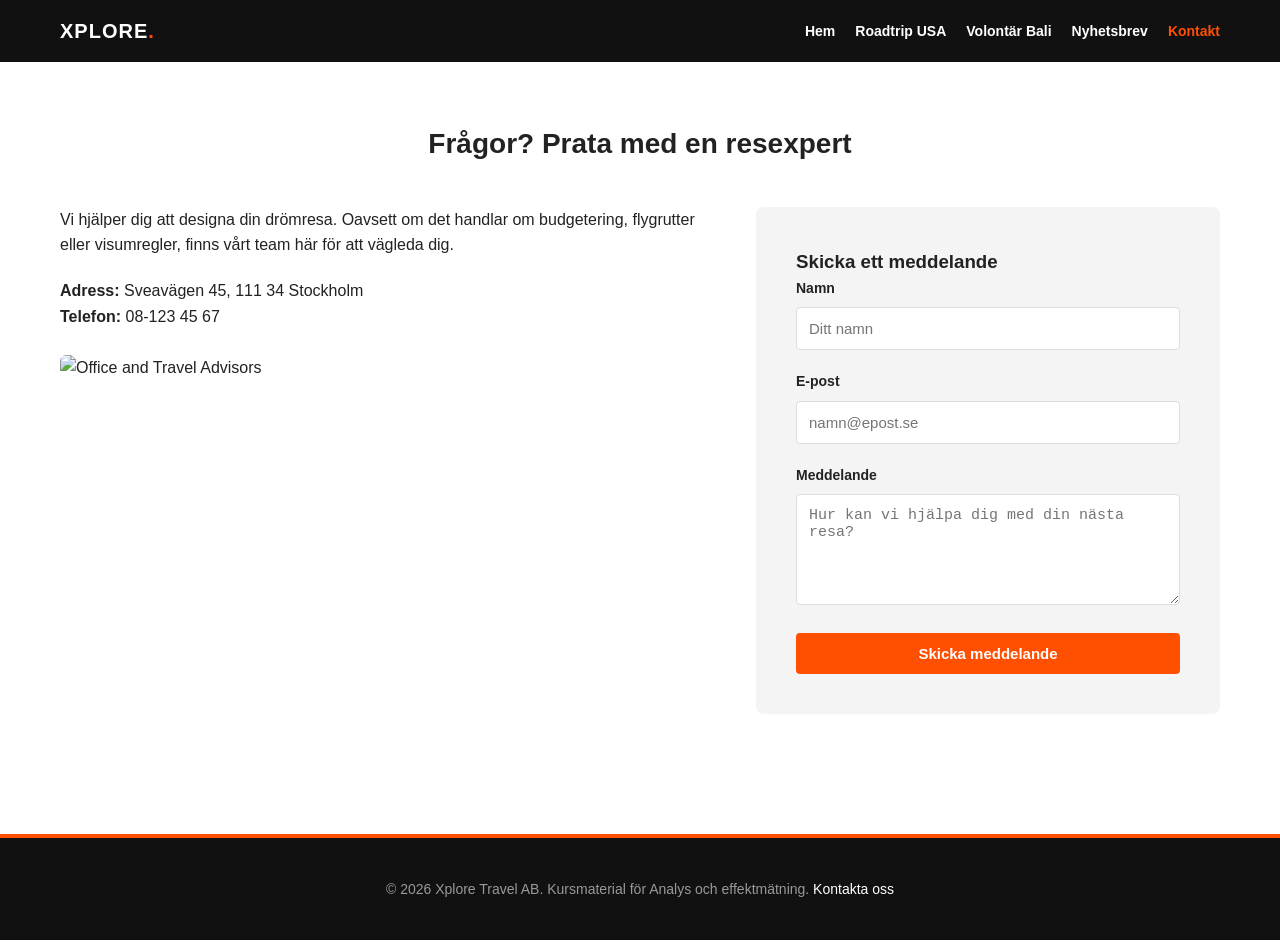
==== kontakt.html @ 1ef696c9 "Add files via upload" ====
<!DOCTYPE html>
<html lang="sv">
<head>
    <meta charset="UTF-8">
    <meta name="viewport" content="width=device-width, initial-scale=1.0">
    <title>Kontakta oss | Xplore Travel</title>
    <link rel="stylesheet" href="style.css">
</head>
<body>

    <header>
        <div class="nav-container">
            <div class="logo"><a href="index.html">XPLORE<span>.</span></a></div>
            <nav>
                <ul>
                    <li><a href="index.html">Hem</a></li>
                    <li><a href="produkt-1.html">Roadtrip USA</a></li>
                    <li><a href="produkt-2.html">Volontär Bali</a></li>
                    <li><a href="nyhetsbrev.html">Nyhetsbrev</a></li>
                    <li><a href="kontakt.html" class="active">Kontakt</a></li>
                </ul>
            </nav>
        </div>
    </header>

    <main class="container">
        <h1 class="section-title">Frågor? Prata med en resexpert</h1>
        
        <div class="product-grid">
            <div class="product-main">
                <p style="margin-bottom: 20px;">Vi hjälper dig att designa din drömresa. Oavsett om det handlar om budgetering, flygrutter eller visumregler, finns vårt team här för att vägleda dig.</p>
                <p><strong>Adress:</strong> Sveavägen 45, 111 34 Stockholm</p>
                <p><strong>Telefon:</strong> 08-123 45 67</p>
                <br>
                <img src="https://images.unsplash.com/photo-1493976040374-85c8e12f0c0e?auto=format&fit=crop&w=600&q=80" alt="Office and Travel Advisors" style="max-width: 100%; height: auto; border-radius: 6px;">
            </div>

            <div class="product-sidebar">
                <div class="form-container">
                    <h3>Skicka ett meddelande</h3>
                    <form action="thank-you.html" method="GET" id="contact-form">
                        <div class="form-group">
                            <label for="name">Namn</label>
                            <input type="text" id="name" name="name" class="form-control" required placeholder="Ditt namn">
                        </div>
                        <div class="form-group">
                            <label for="email">E-post</label>
                            <input type="email" id="email" name="email" class="form-control" required placeholder="namn@epost.se">
                        </div>
                        <div class="form-group">
                            <label for="message">Meddelande</label>
                            <textarea id="message" name="message" class="form-control" rows="5" required placeholder="Hur kan vi hjälpa dig med din nästa resa?"></textarea>
                        </div>
                        <button type="submit" class="btn" style="width: 100%;">Skicka meddelande</button>
                    </form>
                </div>
            </div>
        </div>
    </main>

    <footer>
        <p>&copy; 2026 Xplore Travel AB. Kursmaterial för Analys och effektmätning. <a href="kontakt.html">Kontakta oss</a></p>
    </footer>

    <script src="script.js"></script>
</body>
</html>
---- style.css ----
/* Global Styles & Variables */
:root {
    --primary: #111111;
    --accent: #ff4f00; /* Kilroy-inspired energetic orange */
    --accent-hover: #e04400;
    --bg-light: #f4f4f4;
    --text-dark: #222222;
    --text-light: #ffffff;
    --border-color: #dddddd;
    --font-sans: 'Arial', sans-serif;
}

* {
    box-sizing: border-box;
    margin: 0;
    padding: 0;
}

body {
    font-family: var(--font-sans);
    line-height: 1.6;
    color: var(--text-dark);
    background-color: #ffffff;
}

/* Navigation */
header {
    background-color: var(--primary);
    position: sticky;
    top: 0;
    z-index: 1000;
}

.nav-container {
    max-width: 1200px;
    margin: 0 auto;
    display: flex;
    justify-content: space-between;
    align-items: center;
    padding: 15px 20px;
}

.logo a {
    color: var(--text-light);
    font-size: 20px;
    font-weight: bold;
    text-decoration: none;
    letter-spacing: 1px;
}

.logo span {
    color: var(--accent);
}

nav ul {
    display: flex;
    list-style: none;
}

nav ul li {
    margin-left: 20px;
}

nav ul li a {
    color: var(--text-light);
    text-decoration: none;
    font-size: 14px;
    font-weight: 600;
    transition: color 0.3s;
}

nav ul li a:hover, nav ul li a.active {
    color: var(--accent);
}

/* Hero Section */
.hero {
    background: linear-gradient(rgba(0,0,0,0.4), rgba(0,0,0,0.4)), url('https://images.unsplash.com/photo-1507525428034-b723cf961d3e?auto=format&fit=crop&w=1920&q=80') no-repeat center center/cover;
    height: 60vh;
    display: flex;
    align-items: center;
    justify-content: center;
    text-align: center;
    color: var(--text-light);
    padding: 0 20px;
}

.hero-content h1 {
    font-size: 42px;
    margin-bottom: 15px;
    text-transform: uppercase;
}

.hero-content p {
    font-size: 18px;
    margin-bottom: 25px;
}

/* CTA Buttons */
.btn {
    display: inline-block;
    background-color: var(--accent);
    color: var(--text-light);
    padding: 12px 30px;
    text-decoration: none;
    font-weight: bold;
    border-radius: 4px;
    transition: background-color 0.3s, transform 0.2s;
    border: none;
    cursor: pointer;
    font-size: 15px;
}

.btn:hover {
    background-color: var(--accent-hover);
}

.btn-secondary {
    background-color: transparent;
    border: 2px solid var(--text-light);
    margin-left: 10px;
}

.btn-secondary:hover {
    background-color: var(--text-light);
    color: var(--primary);
}

/* Main Layout & Containers */
.container {
    max-width: 1200px;
    margin: 0 auto;
    padding: 60px 20px;
}

.section-title {
    text-align: center;
    font-size: 28px;
    margin-bottom: 40px;
    position: relative;
}

/* Product Cards Grid */
.grid {
    display: block;
}

.card {
    background: #ffffff;
    border: 1px solid var(--border-color);
    border-radius: 6px;
    overflow: hidden;
    margin-bottom: 30px;
    box-shadow: 0 2px 5px rgba(0,0,0,0.05);
}

.card-img {
    height: 250px;
    background-size: cover;
    background-position: center;
}

.card-content {
    padding: 25px;
}

.card-content h3 {
    margin-bottom: 10px;
    font-size: 22px;
}

.card-content p {
    margin-bottom: 20px;
    color: #555555;
}

/* Forms Styling */
.form-container {
    max-width: 600px;
    margin: 0 auto;
    background: var(--bg-light);
    padding: 40px;
    border-radius: 8px;
}

.form-group {
    margin-bottom: 20px;
}

.form-group label {
    display: block;
    margin-bottom: 8px;
    font-weight: bold;
    font-size: 14px;
}

.form-control {
    width: 100%;
    padding: 12px;
    border: 1px solid var(--border-color);
    border-radius: 4px;
    font-size: 15px;
}

.form-control:focus {
    outline: 2px solid var(--accent);
}

/* Product Pages Specific Layout */
.product-hero {
    height: 45vh;
    display: flex;
    align-items: center;
    color: var(--text-light);
    text-align: left;
    padding: 0 20px;
    background-size: cover;
    background-position: center;
}

.product-grid {
    display: block;
}

.product-desc {
    margin-bottom: 40px;
}

.product-desc h2 {
    margin-bottom: 15px;
}

.product-desc p {
    margin-bottom: 15px;
    font-size: 16px;
}

/* Thank You & Info Pages */
.text-center {
    text-align: center;
}

/* Footer */
footer {
    background-color: var(--primary);
    color: #999999;
    text-align: center;
    padding: 40px 20px;
    margin-top: 60px;
    font-size: 14px;
    border-top: 4px solid var(--accent);
}

footer a {
    color: var(--text-light);
    text-decoration: none;
}

/* Desktop and Tablet Responsive Adjustments (Simulating flexbox/grid layout via display block/inline-block fallback or clean structural flow without flex/grid framework crashes) */
@media (min-width: 768px) {
    .grid {
        display: table;
        width: 100%;
        table-layout: fixed;
        border-collapse: separate;
        border-spacing: 20px 0;
    }
    .card {
        display: table-cell;
        vertical-align: top;
        float: none;
    }
    .product-grid {
        display: table;
        width: 100%;
        table-layout: fixed;
    }
    .product-main {
        display: table-cell;
        width: 60%;
        padding-right: 40px;
        vertical-align: top;
    }
    .product-sidebar {
        display: table-cell;
        width: 40%;
        vertical-align: top;
    }
}
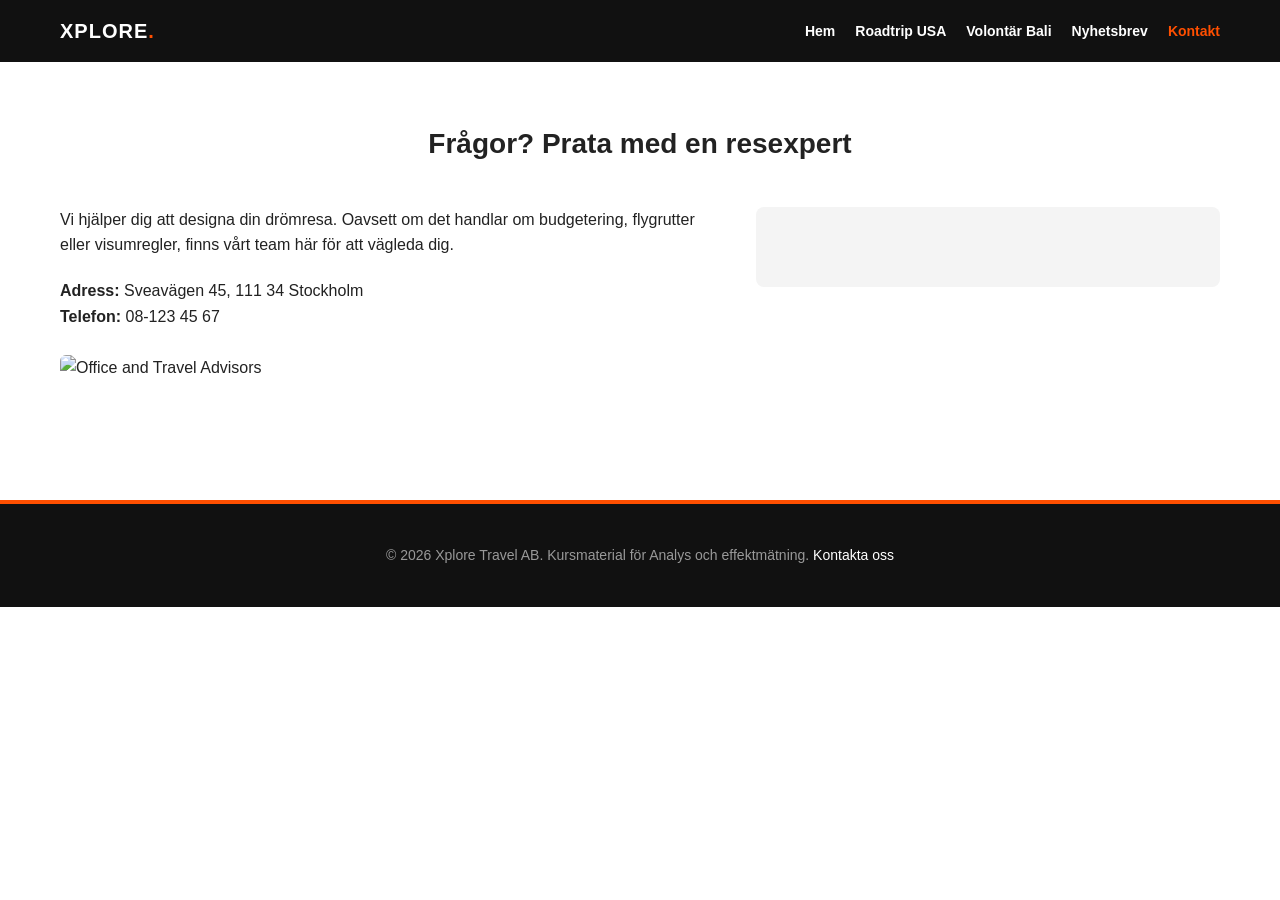
==== commit ab262d4a: "Update kontakt.html" ====
--- a/kontakt.html
+++ b/kontakt.html
@@ -5,7 +5,15 @@
     <meta name="viewport" content="width=device-width, initial-scale=1.0">
     <title>Kontakta oss | Xplore Travel</title>
     <link rel="stylesheet" href="style.css">
-</head>
+<!-- Google tag (gtag.js) -->
+<script async src="https://www.googletagmanager.com/gtag/js?id=G-TJWBPDR38R"></script>
+<script>
+  window.dataLayer = window.dataLayer || [];
+  function gtag(){dataLayer.push(arguments);}
+  gtag('js', new Date());
+
+  gtag('config', 'G-TJWBPDR38R');
+</script></head>
 <body>
 
     <header>
@@ -37,21 +45,8 @@
 
             <div class="product-sidebar">
                 <div class="form-container">
-                    <h3>Skicka ett meddelande</h3>
-                    <form action="thank-you.html" method="GET" id="contact-form">
-                        <div class="form-group">
-                            <label for="name">Namn</label>
-                            <input type="text" id="name" name="name" class="form-control" required placeholder="Ditt namn">
-                        </div>
-                        <div class="form-group">
-                            <label for="email">E-post</label>
-                            <input type="email" id="email" name="email" class="form-control" required placeholder="namn@epost.se">
-                        </div>
-                        <div class="form-group">
-                            <label for="message">Meddelande</label>
-                            <textarea id="message" name="message" class="form-control" rows="5" required placeholder="Hur kan vi hjälpa dig med din nästa resa?"></textarea>
-                        </div>
-                        <button type="submit" class="btn" style="width: 100%;">Skicka meddelande</button>
+                    <script src="https://js-eu1.hsforms.net/forms/embed/148701439.js" defer></script>
+<div class="hs-form-frame" data-region="eu1" data-form-id="45aa9df7-23c0-47ea-9a88-5158620387f4" data-portal-id="148701439"></div>
                     </form>
                 </div>
             </div>
